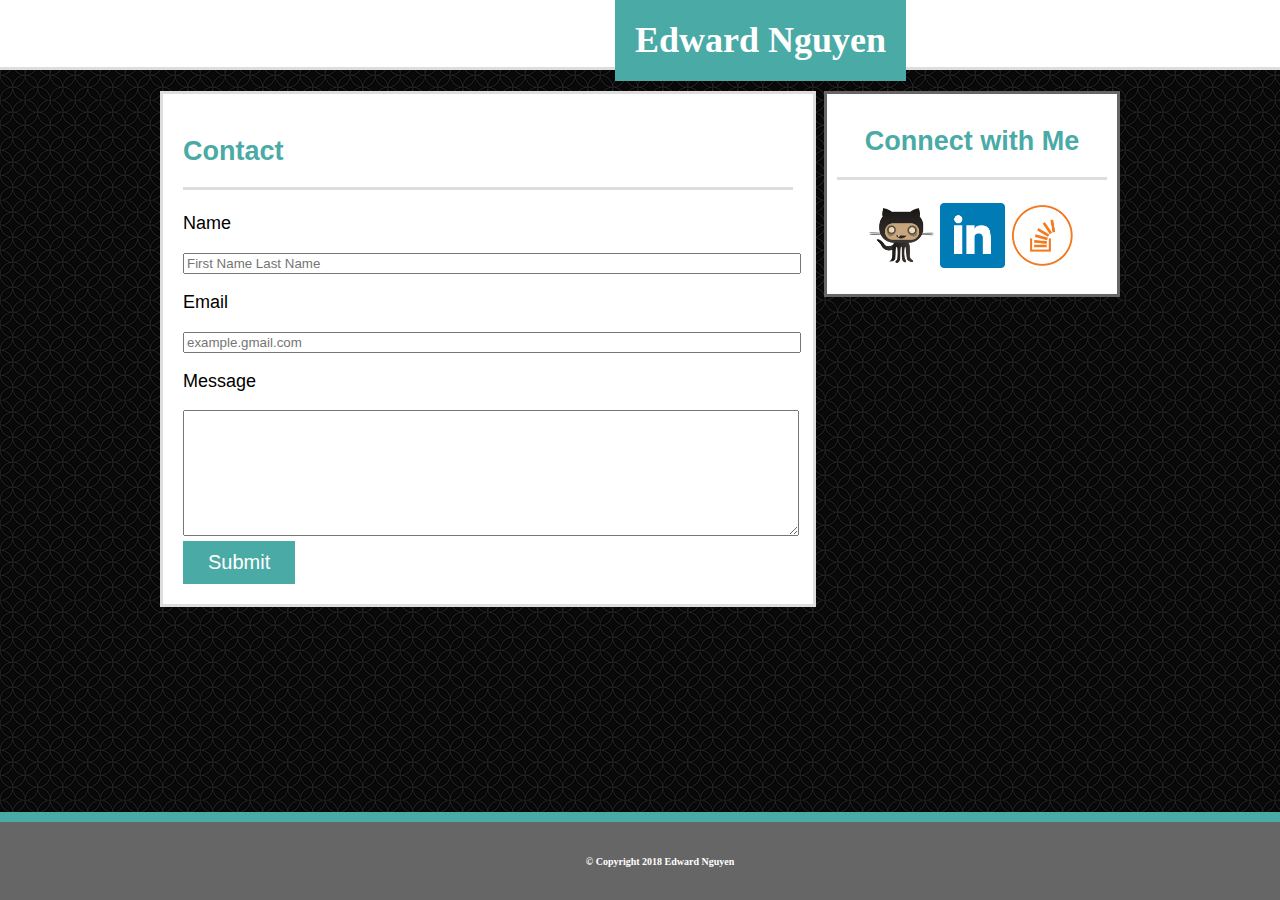
==== contact.html @ b864b800 "Finished About and Contact page html and css. Started on Portfolio page but still needs work with im" ====
<!DOCTYPE HTML>

<html>
<head>
    <title>Edward Nguyen Portfolio</title>
    <link rel-"stylesheet" type="text/css" href="assets/css/reset.css">
    <link rel="stylesheet" type="text/css" href="assets/css/style.css">
</head>

<body>
    <nav id= "navheader">
        <a href="index.html" target="_blank">About</a> |
        <a href="portfolio.html" target="_blank">Portfolio</a> |
        <a href="contact.html" target="_blank">Contact</a>
            <header>
                <h1 id="name">Edward Nguyen</h1>
            </header>
    </nav>
    
    <br>
        
        <div class="container">
                <div class="about_me_box">
                    <h2>Contact</h2>
                    <form>
                        <p>Name</p>
                        <input type="text" class="namebox" placeholder="First Name Last Name">
                        <p>Email</p>
                        <input type="email" class="emailbox" placeholder="example.gmail.com">
                        <p>Message</p>
                        <textarea class="messagebox" rows="8"></textarea>
                        <input type="button" value="Submit" class="submit_button">
                    </form>
                </div>
        
        
            <aside id="connect_icons_box">
                <h2>Connect with Me</h2>
                    <a href="https://github.com/ednguyen92" class="github_imagelink">
                    <img src="assets/images/git_hub.png" alt="HTML5 Icon" style="width:65px;height:65px;">
                    </a>
                    <a href="https://www.linkedin.com/in/edhnguyen/" class="linkedin_imagelink">
                    <img src="assets/images/linkedin.png" alt="HTML5 Icon" style="width:65px;height:65px;">
                    </a>
                    <a href="https://stackoverflow.com/users/9186110/ed-nguyen?tab=profile" class="stackoverflow_imagelink">
                    <img src="assets/images/stack_overflow.png" alt="HTML5 Icon" style="width:65px;height:65px;">
                    </a>
            </aside>
        </div>
        
        <footer id="footer">
            <h4>© Copyright 2018 Edward Nguyen</h4>
        </footer>

</body>
</html>
---- assets/css/style.css ----
body {
    background-image: url("../images/spiration_dark.png");
    font-family: 'Georgia', Times, Times New Roman, serif;
    margin: 0;
    padding: 0;
    font-size: 18px;
}

#navheader {
    background: #ffffff;
    color: #666;
    border-bottom: solid;
    border-width: medium;
    border-color: #dddddd;
    width: 100%;
    padding: 23px;
    padding-left: 1360px;    
}

a {
    color: #777777;
}

#name {
    background-color: #4aaaa5;
    color: #ffffff;
    float: left;
    text-align: center;
    padding: 20px;
    position: absolute;
    top: -25px;
    left: 615px;
}

.container {
    font-family: 'Arial', 'Helvetica Neue', Helvetica, sans-serif;
    width: 960px;
    margin: 0 auto;
    clear: both;
}

.about_me_box {
    background: #ffffff;
    border-style: solid;
    border-width: medium;
    border-color: #dddddd;
    width: 610px;
    padding: 20px;
    margin: 0 auto;
    position: relative;
    float: left;   
}

h2 {
    color: #4aaaa5;
    border-bottom-style: solid;
    border-width: medium;
    border-bottom-color: #dddddd; 
    padding-bottom: 20px;
}

#portfolio_image {
    float: left;
    margin-right: 20px;
    width: 200px;
    height: 200px;
}

#connect_icons_box {
    background: #ffffff;
    color: #4aaaa5;
    border-style: solid;
    border-width: medium;
    border-color: #666;
    text-align: center;
    float: right;
    width: 270px;
    height: 180px;
    padding: 10px;
    margin: 0 auto;

}

.icon_links {
    text-decoration: none;
    border: 0 none;
}

.github_imagelink {
    text-decoration: none;
    border: 0 none;
}

.linkedin_imagelink {
    text-decoration: none;
    border: 0 none;
}

.stackoverflow_imagelink {
    text-decoration: none;
    border: 0 none;
}

.namebox {
    width: 100%;
}

.emailbox {
    width: 100%;
}

.messagebox {
    width: 100%;
    height: 50%;
}

.submit_button {
    background-color: #4aaaa5;
    color: #ffffff;
    text-align: center;
    font-size: 20px;
    border: none;
    padding: 10px 25px 10px 25px;
}

#footer {
    clear: both;
    width: 100%;
    background-color: #666666;
    color:#ffffff;
    font-size: 10px;
    border-top: solid;
    border-width: 10px;
    border-color: #4aaaa5;
    text-align: center;
    overflow: auto;  
    padding: 20px;
    position: fixed;
    bottom: 0;  
}
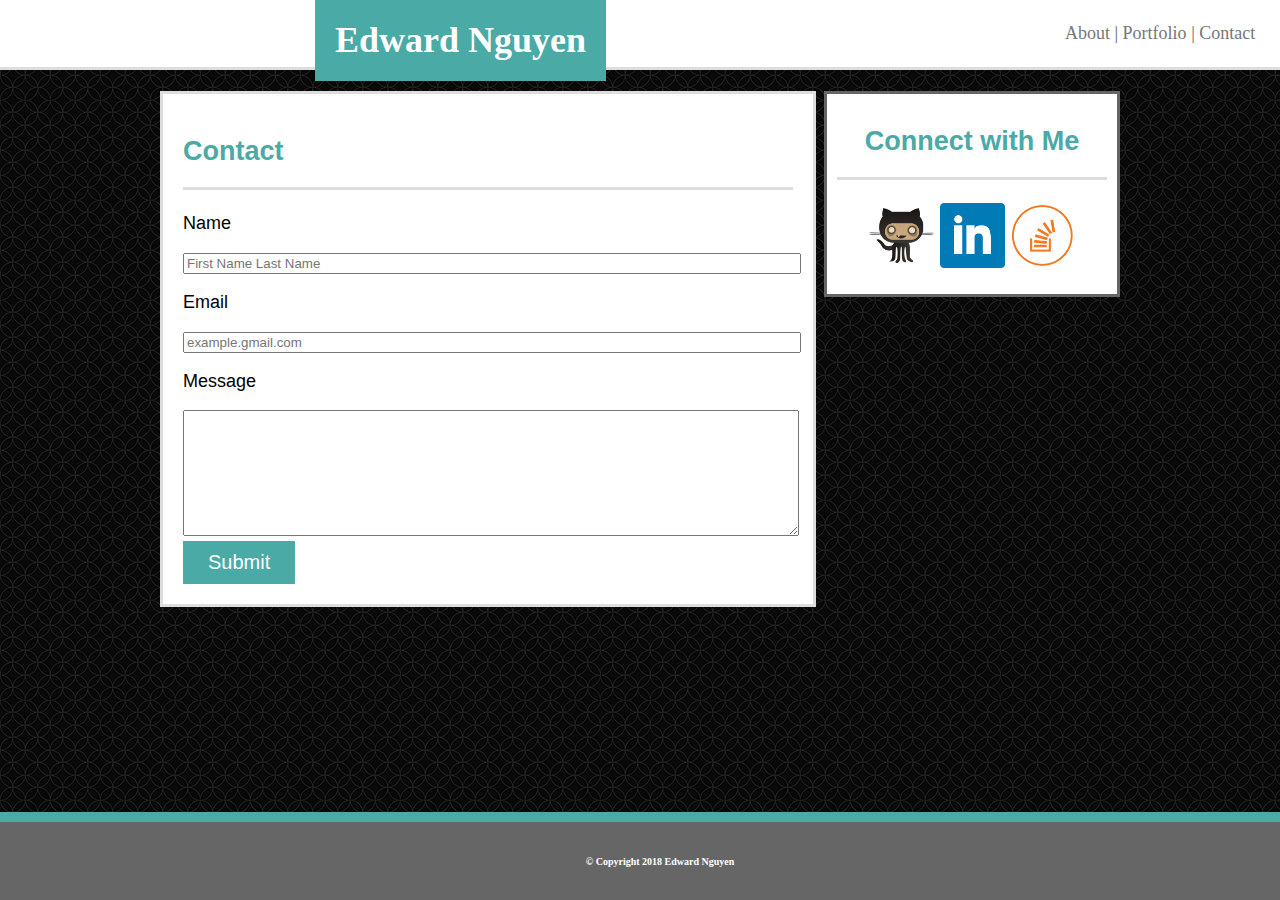
==== commit abbbeb6e: "Minor tweaks" ====
--- a/contact.html
+++ b/contact.html
@@ -9,9 +9,9 @@
 
 <body>
     <nav id= "navheader">
-        <a href="index.html" target="_blank">About</a> |
-        <a href="portfolio.html" target="_blank">Portfolio</a> |
-        <a href="contact.html" target="_blank">Contact</a>
+            <a href="index.html" target="_blank" style="text-decoration:none;">About</a> |
+            <a href="portfolio.html" target="_blank" style="text-decoration:none;">Portfolio</a> |
+            <a href="contact.html" target="_blank" style="text-decoration:none;">Contact</a>
             <header>
                 <h1 id="name">Edward Nguyen</h1>
             </header>
--- a/assets/css/style.css
+++ b/assets/css/style.css
@@ -12,9 +12,9 @@
     border-bottom: solid;
     border-width: medium;
     border-color: #dddddd;
-    width: 100%;
+    width: 960px;
     padding: 23px;
-    padding-left: 1360px;    
+    padding-left: 1065px;    
 }
 
 a {
@@ -29,7 +29,7 @@
     padding: 20px;
     position: absolute;
     top: -25px;
-    left: 615px;
+    left: 315px;
 }
 
 .container {
@@ -49,6 +49,19 @@
     margin: 0 auto;
     position: relative;
     float: left;   
+}
+
+.portfolio_box {
+    background: #ffffff;
+    border-style: solid;
+    border-width: medium;
+    border-color: #dddddd;
+    width: 610px;
+    padding: 20px;
+    margin: 0 auto;
+    position: relative;
+    float: left; 
+    height: 850px;
 }
 
 h2 {
@@ -121,6 +134,93 @@
     font-size: 20px;
     border: none;
     padding: 10px 25px 10px 25px;
+}
+
+.rpg {
+    float: left;
+    border-style: solid;
+    border-width: thin;
+    border-color: #666;
+
+}
+.portfolio_rpg {
+    background-color: #4aaaa5;
+    color: #ffffff;
+    text-align: center;
+    width: 250px;
+    padding: 20px;
+    position:absolute;
+    left: 21px;
+    top: 230px;
+
+}
+
+.virtualreality {
+    float: right;
+}
+
+.portfolio_virtualreality {
+    background-color: #4aaaa5;
+    color: #ffffff;
+    text-align: center;
+    width: 250px;
+    padding: 20px;
+    position: absolute;
+    left: 340px;
+    top: 230px;
+}
+
+.musicapps {
+    clear: both;
+    float: left;
+    padding-top: 30px;
+
+}
+
+.portfolio_musicapps {
+    background-color: #4aaaa5;
+    color: #ffffff;
+    text-align: center;
+    width: 250px;
+    padding: 20px;
+    position: absolute;
+    left: 21px;
+    top: 464px;
+}
+
+.mobileapps {
+    float: right;
+    padding-top: 30px;
+
+}
+
+.portfolio_mobileapps {
+    background-color: #4aaaa5;
+    color: #ffffff;
+    text-align: center;
+    width: 251px;
+    padding: 20px;
+    position: absolute;
+    top: 464px;
+    left:339px;
+}
+
+.robotics {
+    clear: both;
+    float: left;
+    padding-top: 30px;
+}
+
+.portfolio_robotics {
+    background-color: #4aaaa5;
+    color: #ffffff;
+    text-align: center;
+    width: 252px;
+    padding: 20px;
+    position: absolute;
+    left: 20px;
+    top: 704px;
+
 }
 
 #footer {
@@ -133,8 +233,9 @@
     border-width: 10px;
     border-color: #4aaaa5;
     text-align: center;
-    overflow: auto;  
-    padding: 20px;
+    overflow: auto; 
     position: fixed;
+    padding: 20px;
+    margin-top: 20px;
     bottom: 0;  
 }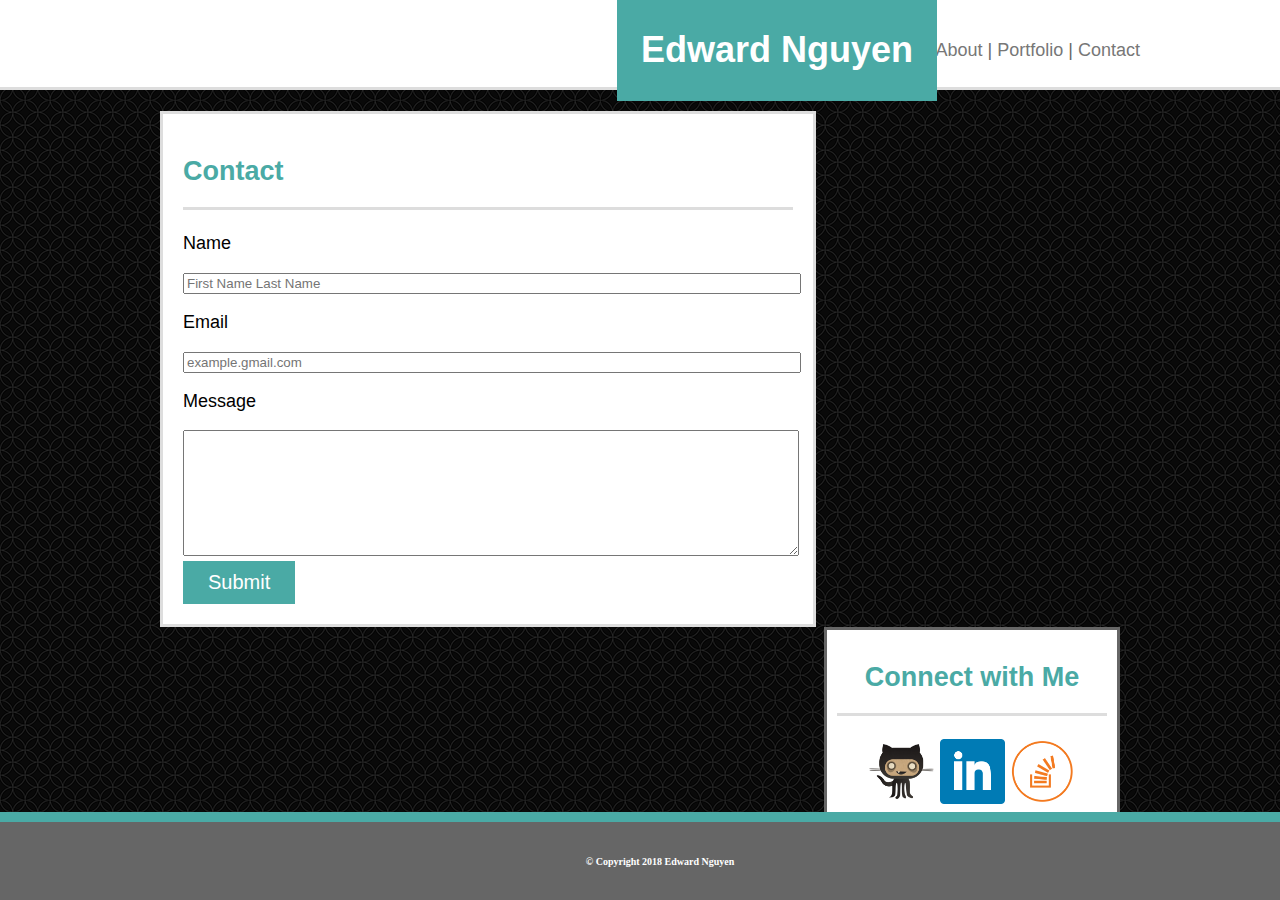
==== commit 54799948: "minor adjustments" ====
--- a/contact.html
+++ b/contact.html
@@ -8,14 +8,17 @@
 </head>
 
 <body>
+ 
     <nav id= "navheader">
-            <a href="index.html" target="_blank" style="text-decoration:none;">About</a> |
-            <a href="portfolio.html" target="_blank" style="text-decoration:none;">Portfolio</a> |
-            <a href="contact.html" target="_blank" style="text-decoration:none;">Contact</a>
-            <header>
+        <div class="headercontainer">
+        <a href="index.html" target="_blank" style="text-decoration:none;">About</a> |
+        <a href="portfolio.html" target="_blank" style="text-decoration:none;">Portfolio</a> |
+        <a href="contact.html" target="_blank" style="text-decoration:none;">Contact</a>
+             <header>
                 <h1 id="name">Edward Nguyen</h1>
             </header>
-    </nav>
+        </div>
+        </nav>
     
     <br>
         
--- a/assets/css/style.css
+++ b/assets/css/style.css
@@ -6,15 +6,24 @@
     font-size: 18px;
 }
 
+.headercontainer {
+    font-family: 'Arial', 'Helvetica Neue', Helvetica, sans-serif;
+    width: 960px;
+    margin: 0 auto;
+    clear: both;
+}
+
 #navheader {
     background: #ffffff;
     color: #666;
+    text-align: right;
     border-bottom: solid;
     border-width: medium;
     border-color: #dddddd;
-    width: 960px;
-    padding: 23px;
-    padding-left: 1065px;    
+    width: 100%;
+    height: 27px;
+    padding: 20px;
+    padding-top: 40px;
 }
 
 a {
@@ -24,12 +33,13 @@
 #name {
     background-color: #4aaaa5;
     color: #ffffff;
-    float: left;
-    text-align: center;
-    padding: 20px;
+    text-align: center;
+    width: 300px;
+    padding: 30px 10px 30px 10px;
     position: absolute;
     top: -25px;
-    left: 315px;
+    left: 617px;
+
 }
 
 .container {
@@ -40,6 +50,7 @@
 }
 
 .about_me_box {
+    clear: both;
     background: #ffffff;
     border-style: solid;
     border-width: medium;
@@ -91,6 +102,7 @@
     height: 180px;
     padding: 10px;
     margin: 0 auto;
+    margin-left: 10px;
 
 }
 
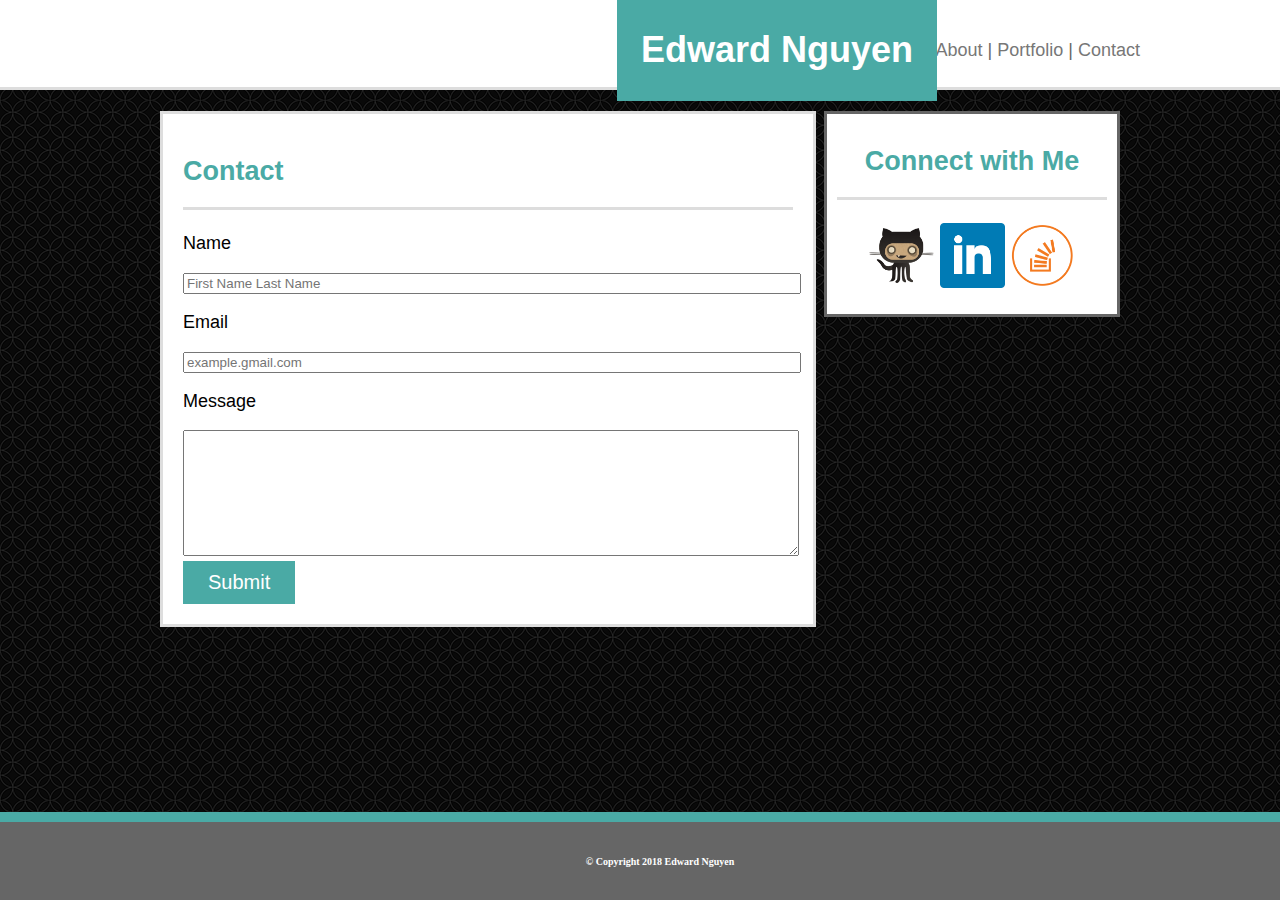
==== commit 20f83004: "minor adjustments" ====
--- a/contact.html
+++ b/contact.html
@@ -11,9 +11,9 @@
  
     <nav id= "navheader">
         <div class="headercontainer">
-        <a href="index.html" target="_blank" style="text-decoration:none;">About</a> |
-        <a href="portfolio.html" target="_blank" style="text-decoration:none;">Portfolio</a> |
-        <a href="contact.html" target="_blank" style="text-decoration:none;">Contact</a>
+        <a href="index.html" style="text-decoration:none;">About</a> |
+        <a href="portfolio.html" style="text-decoration:none;">Portfolio</a> |
+        <a href="contact.html" style="text-decoration:none;">Contact</a>
              <header>
                 <h1 id="name">Edward Nguyen</h1>
             </header>
--- a/assets/css/style.css
+++ b/assets/css/style.css
@@ -8,6 +8,8 @@
 
 .headercontainer {
     font-family: 'Arial', 'Helvetica Neue', Helvetica, sans-serif;
+    background: #ffffff;
+    color: #666;
     width: 960px;
     margin: 0 auto;
     clear: both;
@@ -101,8 +103,7 @@
     width: 270px;
     height: 180px;
     padding: 10px;
-    margin: 0 auto;
-    margin-left: 10px;
+
 
 }
 
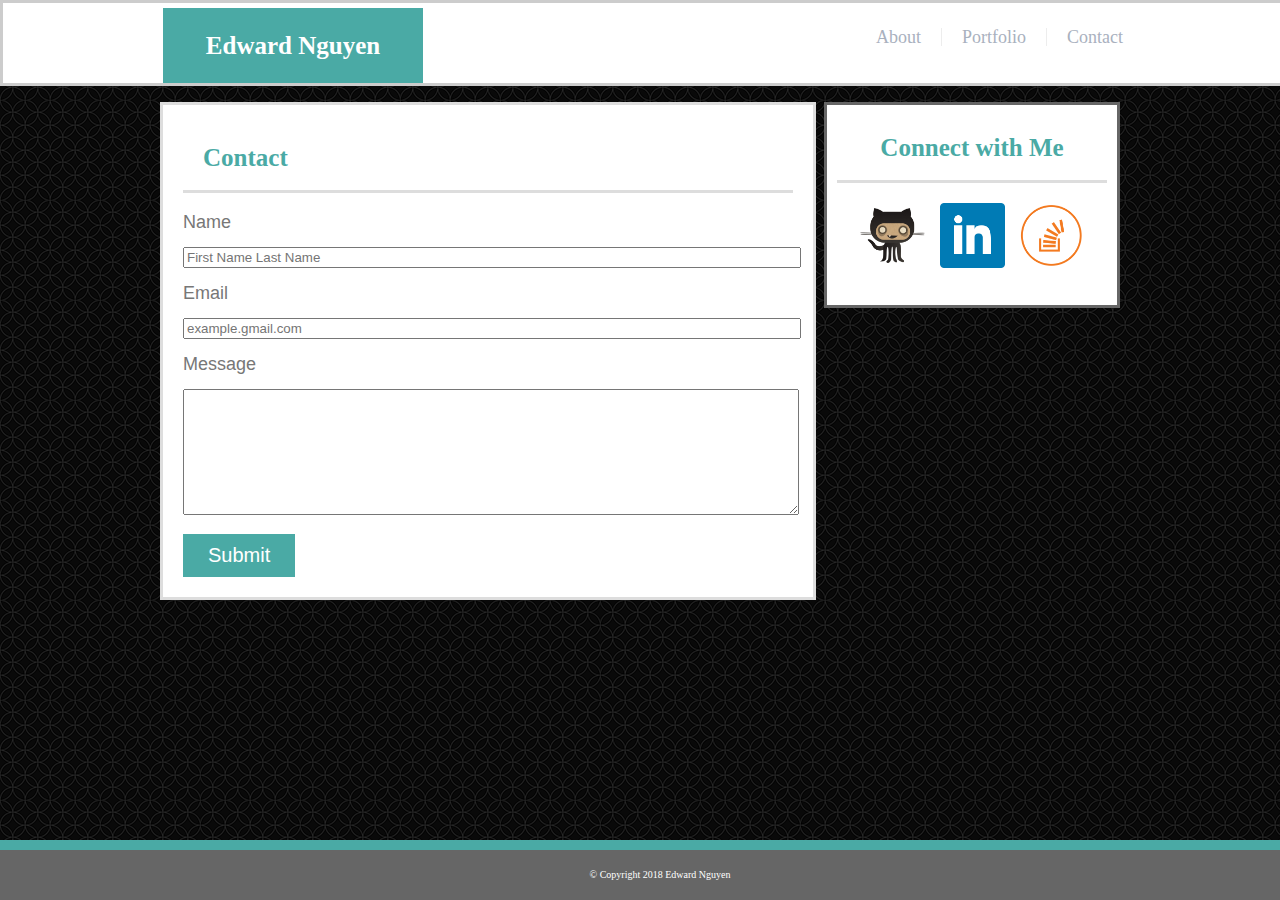
==== commit 4ddc5ff4: "made final adjustments and made page look much nicer then before. Also cleaned up code to make it ea" ====
--- a/contact.html
+++ b/contact.html
@@ -3,40 +3,50 @@
 <html>
 <head>
     <title>Edward Nguyen Portfolio</title>
-    <link rel-"stylesheet" type="text/css" href="assets/css/reset.css">
+    <link rel="stylesheet" type="text/css" href="assets/css/reset.css">
     <link rel="stylesheet" type="text/css" href="assets/css/style.css">
 </head>
 
 <body>
- 
+    <!-- Start of Header and Navigation bar -->
     <nav id= "navheader">
-        <div class="headercontainer">
-        <a href="index.html" style="text-decoration:none;">About</a> |
-        <a href="portfolio.html" style="text-decoration:none;">Portfolio</a> |
-        <a href="contact.html" style="text-decoration:none;">Contact</a>
-             <header>
-                <h1 id="name">Edward Nguyen</h1>
-            </header>
-        </div>
+            <div class="headercontainer">
+                <a href="contact.html" class="contactlink" style="text-decoration:none;">Contact</a>
+                <a href="portfolio.html" class="portfoliolink" style="text-decoration:none;">Portfolio</a>
+                <a href="index.html" class="aboutlink" style="text-decoration:none;">About</a>
+                    <header>
+                        <h1 id="name">Edward Nguyen</h1>
+                    </header>
+            </div>
         </nav>
-    
-    <br>
+        <!-- End of Header and Navigation bar -->
         
+        <br>
+
+        <!-- Start of Content Container -->       
         <div class="container">
-                <div class="about_me_box">
-                    <h2>Contact</h2>
+            <!-- Start of Contact Box (Note used shared div class content_box with About me Box since it worked with same code)-->
+            <div class="content_box">
+                <h2>Contact</h2>
                     <form>
-                        <p>Name</p>
+                        <p id="pcontact">Name</p>
+                        <br>
                         <input type="text" class="namebox" placeholder="First Name Last Name">
-                        <p>Email</p>
+                        <br><br>
+                        <p id="pcontact">Email</p>
+                        <br>
                         <input type="email" class="emailbox" placeholder="example.gmail.com">
-                        <p>Message</p>
+                        <br><br>
+                        <p id="pcontact">Message</p>
+                        <br>
                         <textarea class="messagebox" rows="8"></textarea>
+                        <br><br>
                         <input type="button" value="Submit" class="submit_button">
                     </form>
-                </div>
-        
-        
+            </div>
+            <!-- End of Contact Box
+         
+            <!-- Start of Connect With Me Box -->
             <aside id="connect_icons_box">
                 <h2>Connect with Me</h2>
                     <a href="https://github.com/ednguyen92" class="github_imagelink">
@@ -49,11 +59,13 @@
                     <img src="assets/images/stack_overflow.png" alt="HTML5 Icon" style="width:65px;height:65px;">
                     </a>
             </aside>
+            <!-- Start of Connect With Me Box -->
         </div>
         
+        <!-- End of Content Container -->  
         <footer id="footer">
             <h4>© Copyright 2018 Edward Nguyen</h4>
         </footer>
-
+    
 </body>
 </html>--- a/assets/css/style.css
+++ b/assets/css/style.css
@@ -1,48 +1,77 @@
 body {
     background-image: url("../images/spiration_dark.png");
-    font-family: 'Georgia', Times, Times New Roman, serif;
-    margin: 0;
+    margin: 0 auto;
     padding: 0;
-    font-size: 18px;
+}
+
+/**************************************
+* Start of Header and Navigation Bar  *
+**************************************/
+
+#navheader {
+    background-color: #ffffff;    
+    border-style: solid;
+    border-width: medium;
+    border-color: #cccccc;
+    margin:0 auto;
+    width: 100%;
 }
 
 .headercontainer {
-    font-family: 'Arial', 'Helvetica Neue', Helvetica, sans-serif;
-    background: #ffffff;
-    color: #666;
-    width: 960px;
-    margin: 0 auto;
-    clear: both;
-}
-
-#navheader {
-    background: #ffffff;
-    color: #666;
-    text-align: right;
-    border-bottom: solid;
-    border-width: medium;
-    border-color: #dddddd;
-    width: 100%;
-    height: 27px;
-    padding: 20px;
-    padding-top: 40px;
-}
-
-a {
-    color: #777777;
-}
+    font-family: 'Georgia', Times, 'Times New Roman', Times, serif;
+    width:960px;
+    margin:0 auto;
+    padding-top: 5px;
+}
+
+/* My Name Header */
 
 #name {
     background-color: #4aaaa5;
     color: #ffffff;
-    text-align: center;
-    width: 300px;
-    padding: 30px 10px 30px 10px;
-    position: absolute;
-    top: -25px;
-    left: 617px;
-
-}
+    font-weight: bold;
+    font-size: 25px;
+    text-align: center;
+    width:250px;
+    padding: 25px 5px 25px 5px;
+}
+
+/* Individual Classes for Navigation Links */
+
+.aboutlink {
+    color: #a9b1be;
+    margin-top: 20px;
+    padding-right: 20px;
+    font-size: 18px;
+    float: right;
+}
+
+.portfoliolink {
+    color: #a9b1be;
+    margin-top: 20px;
+    font-size: 18px;
+    float: right;
+    border-right-style: solid;
+    border-left-style: solid;
+    border-width: 1px;
+    border-color: #ededed;
+    padding-right: 20px;
+    padding-left: 20px
+}
+
+.contactlink {
+    color: #a9b1be;
+    margin-top: 20px;
+    padding-left: 20px;
+    font-size: 18px;
+    float: right;
+}
+
+/**************************************
+* End of Header and Navigation Bar  *
+**************************************/
+
+/* Container for rest of content */
 
 .container {
     font-family: 'Arial', 'Helvetica Neue', Helvetica, sans-serif;
@@ -51,7 +80,14 @@
     clear: both;
 }
 
-.about_me_box {
+/********************************************
+* Start of Content Box for About me page and*
+* Connect With Me Box                       *
+********************************************/
+
+/* About me Box Size and Styles */
+
+.content_box {
     clear: both;
     background: #ffffff;
     border-style: solid;
@@ -64,26 +100,32 @@
     float: left;   
 }
 
-.portfolio_box {
-    background: #ffffff;
-    border-style: solid;
-    border-width: medium;
-    border-color: #dddddd;
-    width: 610px;
-    padding: 20px;
-    margin: 0 auto;
-    position: relative;
-    float: left; 
-    height: 850px;
-}
+/* H2 Header color, Font Size/Weight/Family, Bottom borders */
 
 h2 {
     color: #4aaaa5;
+    font-size: 25px;
+    font-weight: bold;
+    font-family: 'Georgia', Times, 'Times New Roman', Times, serif;
     border-bottom-style: solid;
     border-width: medium;
     border-bottom-color: #dddddd; 
-    padding-bottom: 20px;
-}
+    padding: 20px;
+    margin: 0 auto;
+    margin-bottom: 20px;
+}
+
+/* Content Paragraph about yourself color, font, text indentation and double spaced. */
+
+#pabout {
+    color: #777777;
+    font-family: 'Arial', 'Helvetica Neue', Helvetica, sans-serif;
+    font-size: 18px;
+    text-indent: 20px;
+    line-height: 150%;
+}
+
+/* Image Used for About me Page */
 
 #portfolio_image {
     float: left;
@@ -92,6 +134,8 @@
     height: 200px;
 }
 
+/* Start of Connect with me Box */
+
 #connect_icons_box {
     background: #ffffff;
     color: #4aaaa5;
@@ -103,9 +147,9 @@
     width: 270px;
     height: 180px;
     padding: 10px;
-
-
-}
+}
+
+/* Icons/links used in Connect with me github/facebook/stackoverflow */
 
 .icon_links {
     text-decoration: none;
@@ -115,16 +159,146 @@
 .github_imagelink {
     text-decoration: none;
     border: 0 none;
+    margin: 5px;
 }
 
 .linkedin_imagelink {
     text-decoration: none;
     border: 0 none;
+    margin: 5px;
 }
 
 .stackoverflow_imagelink {
     text-decoration: none;
     border: 0 none;
+    margin: 5px;
+}
+
+/********************************************
+* End of Content Box for About me page and  *
+* Connect With Me Box                       *
+********************************************/
+
+/********************************************
+* Start of Content Box for Portfolio page.  *
+********************************************/
+
+/* Portfolio Box Size and Styles */
+
+.portfolio_box {
+    background: #ffffff;
+    border-style: solid;
+    border-width: medium;
+    border-color: #dddddd;
+    width: 610px;
+    padding: 20px;
+    margin: 0 auto;
+    position: relative;
+    float: left; 
+    height: 780px;
+}
+
+/* Images Used in Portfolio Box */
+
+.rpg {
+    float: left;
+    border-style: solid;
+    border-width: thin;
+    border-color: #666;
+}
+
+.virtualreality {
+    float: right;
+}
+
+.musicapps {
+    clear: both;
+    float: left;
+    padding-top: 30px;
+}
+
+.mobileapps {
+    float: right;
+    padding-top: 30px;
+}
+
+.robotics {
+    clear: both;
+    float: left;
+    padding-top: 30px;
+}
+
+/* Text titles/headers used for each image */
+
+.portfolio_rpg {
+    background-color: #4aaaa5;
+    color: #ffffff;
+    text-align: center;
+    width: 252px;
+    padding: 20px;
+    position:absolute;
+    left: 20px;
+    top: 245px;
+}
+
+.portfolio_virtualreality {
+    background-color: #4aaaa5;
+    color: #ffffff;
+    text-align: center;
+    width: 250px;
+    padding: 20px;
+    position: absolute;
+    left: 340px;
+    top: 245px;
+}
+
+.portfolio_musicapps {
+    background-color: #4aaaa5;
+    color: #ffffff;
+    text-align: center;
+    width: 251px;
+    padding: 20px;
+    position: absolute;
+    left: 20px;
+    top: 479px;
+}
+
+.portfolio_mobileapps {
+    background-color: #4aaaa5;
+    color: #ffffff;
+    text-align: center;
+    width: 251px;
+    padding: 20px;
+    position: absolute;
+    top: 479px;
+    left:339px;
+}
+
+.portfolio_robotics {
+    background-color: #4aaaa5;
+    color: #ffffff;
+    text-align: center;
+    width: 252px;
+    padding: 20px;
+    position: absolute;
+    left: 20px;
+    top: 719px;
+}
+
+/********************************************
+* End of Content Box for Portfolio page.    *
+********************************************/
+
+/********************************************
+* Start of Contact Box for Contact Page.    *
+********************************************/
+
+/* Text color, size and Font Family for Contacts pages */
+
+#pcontact {
+    color: #777777;
+    font-family: 'Arial', 'Helvetica Neue', Helvetica, sans-serif;
+    font-size: 18px;
 }
 
 .namebox {
@@ -149,92 +323,13 @@
     padding: 10px 25px 10px 25px;
 }
 
-.rpg {
-    float: left;
-    border-style: solid;
-    border-width: thin;
-    border-color: #666;
-
-}
-.portfolio_rpg {
-    background-color: #4aaaa5;
-    color: #ffffff;
-    text-align: center;
-    width: 250px;
-    padding: 20px;
-    position:absolute;
-    left: 21px;
-    top: 230px;
-
-}
-
-.virtualreality {
-    float: right;
-}
-
-.portfolio_virtualreality {
-    background-color: #4aaaa5;
-    color: #ffffff;
-    text-align: center;
-    width: 250px;
-    padding: 20px;
-    position: absolute;
-    left: 340px;
-    top: 230px;
-}
-
-.musicapps {
-    clear: both;
-    float: left;
-    padding-top: 30px;
-
-}
-
-.portfolio_musicapps {
-    background-color: #4aaaa5;
-    color: #ffffff;
-    text-align: center;
-    width: 250px;
-    padding: 20px;
-    position: absolute;
-    left: 21px;
-    top: 464px;
-}
-
-.mobileapps {
-    float: right;
-    padding-top: 30px;
-
-}
-
-.portfolio_mobileapps {
-    background-color: #4aaaa5;
-    color: #ffffff;
-    text-align: center;
-    width: 251px;
-    padding: 20px;
-    position: absolute;
-    top: 464px;
-    left:339px;
-}
-
-.robotics {
-    clear: both;
-    float: left;
-    padding-top: 30px;
-}
-
-.portfolio_robotics {
-    background-color: #4aaaa5;
-    color: #ffffff;
-    text-align: center;
-    width: 252px;
-    padding: 20px;
-    position: absolute;
-    left: 20px;
-    top: 704px;
-
-}
+/********************************************
+* End of Contact Box for Contact page.      *
+********************************************/
+
+/********************************************
+*             Start of footer               *
+********************************************/
 
 #footer {
     clear: both;
@@ -251,4 +346,8 @@
     padding: 20px;
     margin-top: 20px;
     bottom: 0;  
-}+}
+
+/********************************************
+*             End of footer                 *
+********************************************/